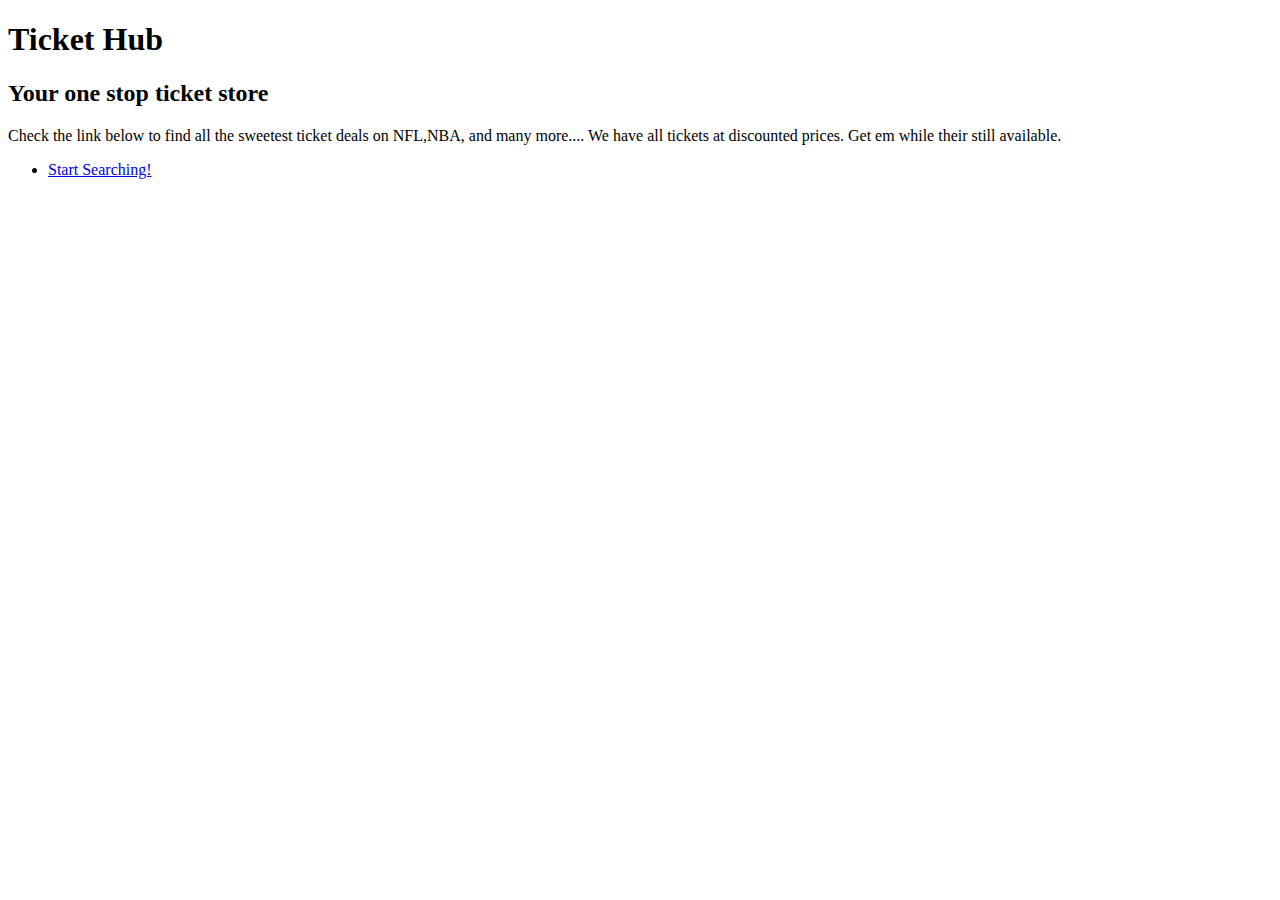
==== index.html @ 3ddad2f8 "first commit to index" ====
<!DOCTYPE html>
<!-- Project 1, Banchop Ben Kangdouangnhot, 1305 -->
<html>
<head>
    <title>Ticket Hub</title>
    <link rel="stylesheet" href="styles.css" type="text/css" />
    <meta charset="UTF-8">
    <meta name = "MobileOptimized" content= "320" />
    <meta name = "robot" content="index, follow" />
    <meta name = "HandheldFriendly" content="True" />
    <meta name = "viewport" content="user-scalable=no, width=device-width"/>
</head>
<body>
    <h1>Ticket Hub</h1> 
    <h2>Your one stop ticket store</h2>   
<p>Check the link below to find all the sweetest ticket deals on NFL,NBA, and many more.... We have all 
   tickets at discounted prices. Get em while their still available.  </p>
<nav>
	<ul>
		<li> <a href="Pageadditem.html"> Start Searching! </a> </li>
	</ul>
</nav>
<script type="text/javascript" src="main.js"></script>
</body>
</html>
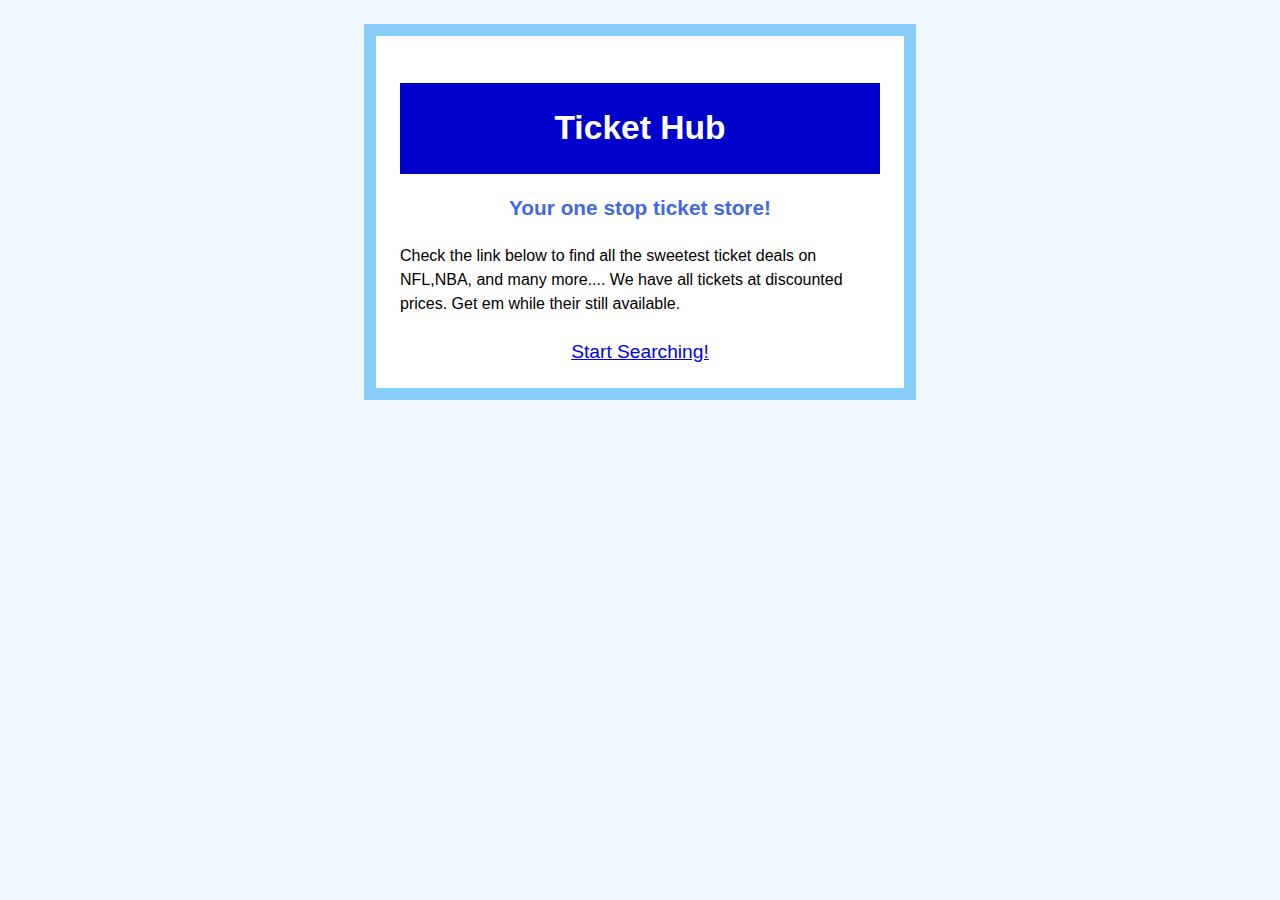
==== commit a3407b73: "final 2" ====
--- a/index.html
+++ b/index.html
@@ -1,25 +1,23 @@
 <!DOCTYPE html>
 <!-- Project 1, Banchop Ben Kangdouangnhot, 1305 -->
 <html>
-<head>
-    <title>Ticket Hub</title>
-    <link rel="stylesheet" href="styles.css" type="text/css" />
-    <meta charset="UTF-8">
-    <meta name = "MobileOptimized" content= "320" />
-    <meta name = "robot" content="index, follow" />
-    <meta name = "HandheldFriendly" content="True" />
-    <meta name = "viewport" content="user-scalable=no, width=device-width"/>
-</head>
-<body>
-    <h1>Ticket Hub</h1> 
-    <h2>Your one stop ticket store</h2>   
-<p>Check the link below to find all the sweetest ticket deals on NFL,NBA, and many more.... We have all 
-   tickets at discounted prices. Get em while their still available.  </p>
-<nav>
-	<ul>
-		<li> <a href="Pageadditem.html"> Start Searching! </a> </li>
-	</ul>
-</nav>
-<script type="text/javascript" src="main.js"></script>
-</body>
+	<head>
+    	<title>Ticket Hub</title>
+    	<link rel="stylesheet" href="styles.css" type="text/css" />
+   		<meta charset="UTF-8">
+   		<meta name = "MobileOptimized" content= "320" />
+  		<meta name = "robot" content="index, follow" />
+  		<meta name = "HandheldFriendly" content="True" />
+  		<meta name = "viewport" content="user-scalable=no, width=device-width"/>
+	</head>
+	<body>
+   		 <h1>Ticket Hub</h1> 
+   		 <h2>Your one stop ticket store!</h2>   
+	<p>Check the link below to find all the sweetest ticket deals on NFL,NBA, and many more.... We have all 
+ 	   tickets at discounted prices. Get em while their still available.  </p>
+		<nav>
+	 		<a href="additem.html"> Start Searching! </a> </li>
+		</nav>
+		<script type="text/javascript" src="main.js"></script>
+	</body>
 </html>--- a/styles.css
+++ b/styles.css
@@ -0,0 +1,72 @@
+html {
+     background-color: #F0F8FF;
+}
+body {
+    font-family: "Helvetica", "Arial", sans-serif;
+    margin: 1.5em auto;
+    padding: 1.5em;
+    background-color: white;
+    color: #000000;
+    max-width: 30em;
+    border: 0.75em solid #87CEFA;
+    line-height: 1.5em;
+}
+p {
+    margin: 1.5em 0;
+   
+}
+h1 {
+	
+	text-align: center;
+    background-color: #0000CD;
+    color: #ffffff;
+    font-size: 210%;
+    padding: 1em;
+    margin: 
+}
+
+h2 {
+	text-align: left;
+	font-size: 130%;
+	color: #4169E1;
+	text-align: center;
+}
+
+label {
+	display : block;
+
+}
+
+
+
+nav {
+	font-size: 120%;
+	text-align: center;
+}
+
+input {
+	color: #191970;
+	
+}
+
+#range {
+    -webkit-appearance: slider-horizontal;
+    width: 150px;
+    height: 5px;
+}
+
+legend {
+	text-align: center;
+	font-size: 130%;
+	font-weight: bold;
+	color: #4169E1;
+}
+
+fieldset {
+	margin: .2em 0;
+}
+
+form {
+
+
+}